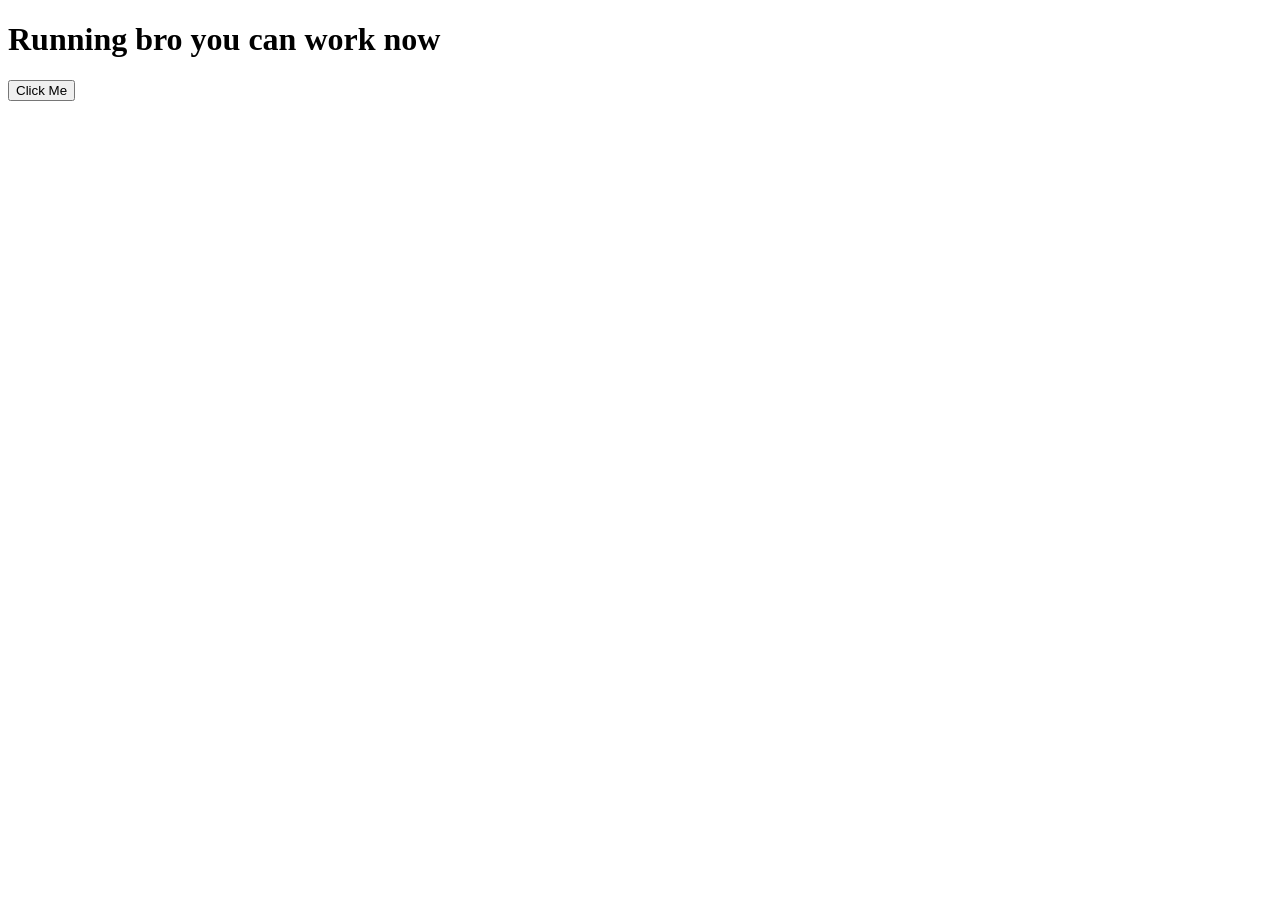
==== aeroflow/index.html @ ccc6b8f6 "Initial commit" ====
<!DOCTYPE html>
<html lang="en">
<head>
  <meta charset="UTF-8">
  <meta name="viewport" content="width=device-width, initial-scale=1.0">
  <title>Extension Title</title>
</head>
<body>
  <h1>Running bro you can work now</h1>
  <button id="myButton">Click Me</button>
  <Script src="index.js"></Script>
</body>
</html>
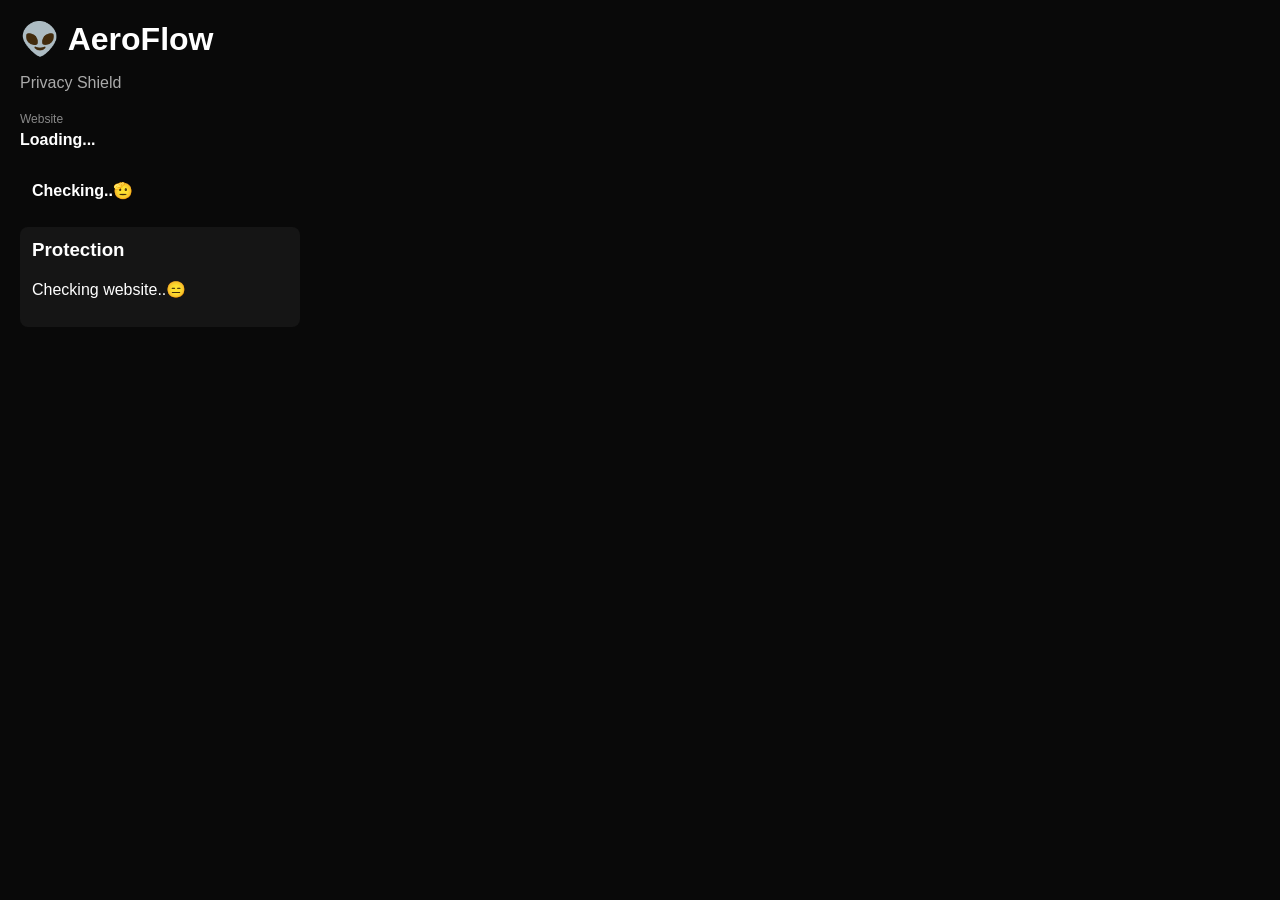
==== commit bfd46a3e: "Updated project" ====
--- a/aeroflow/index.html
+++ b/aeroflow/index.html
@@ -1,13 +1,40 @@
 <!DOCTYPE html>
 <html lang="en">
 <head>
-  <meta charset="UTF-8">
-  <meta name="viewport" content="width=device-width, initial-scale=1.0">
-  <title>Extension Title</title>
+    <meta charset="UTF-8">
+    <meta
+        name="viewport"
+        content="width=device-width, initial-scale=1.0"
+    >
+    <title>AeroFlow</title>
+    <link
+        rel="stylesheet"
+        href="style.css"
+    >
 </head>
 <body>
-  <h1>Running bro you can work now</h1>
-  <button id="myButton">Click Me</button>
-  <Script src="index.js"></Script>
+    <div class="container">
+        <h1>👽 AeroFlow</h1>
+        <p class="subtitle">
+            Privacy Shield
+        </p>
+        <div class="website">
+            <span>Website</span>
+            <strong id="website">
+                Loading...
+            </strong>
+        </div>
+        <div id="status" class="status">
+            Checking..🫡
+        </div>
+        <div class="protection">
+            <h3>Protection</h3>
+            <p id="message">
+                Checking website..😑
+            </p>
+        </div>
+    </div>
+    <script src="core/trust-engine.js"></script>
+      <script src="index.js"></script>
 </body>
 </html>
--- a/aeroflow/style.css
+++ b/aeroflow/style.css
@@ -0,0 +1,52 @@
+body {
+    margin: 0;
+    width: 320px;
+    background: #090909;
+    color: white;
+    font-family: Arial, sans-serif;
+}
+.container {
+    padding: 20px;
+}
+h1 {
+    margin: 0;
+}
+.subtitle {
+    color: #aaa;
+}
+.website {
+    margin-top: 20px;
+}
+.website span {
+    display: block;
+    color: #888;
+    font-size: 12px;
+}
+.website strong {
+    display: block;
+    margin-top: 5px;
+    word-break: break-all;
+}
+.status {
+    margin-top: 20px;
+    padding: 12px;
+    border-radius: 8px;
+    font-weight: bold;
+}
+.trusted {
+    background: #123d20;
+    color: #58ff85;
+}
+.untrusted {
+    background: #401212;
+    color: #ff5b5b;
+}
+.protection {
+    margin-top: 15px;
+    padding: 12px;
+    background: #151515;
+    border-radius: 8px;
+}
+.protection h3 {
+    margin-top: 0;
+}
